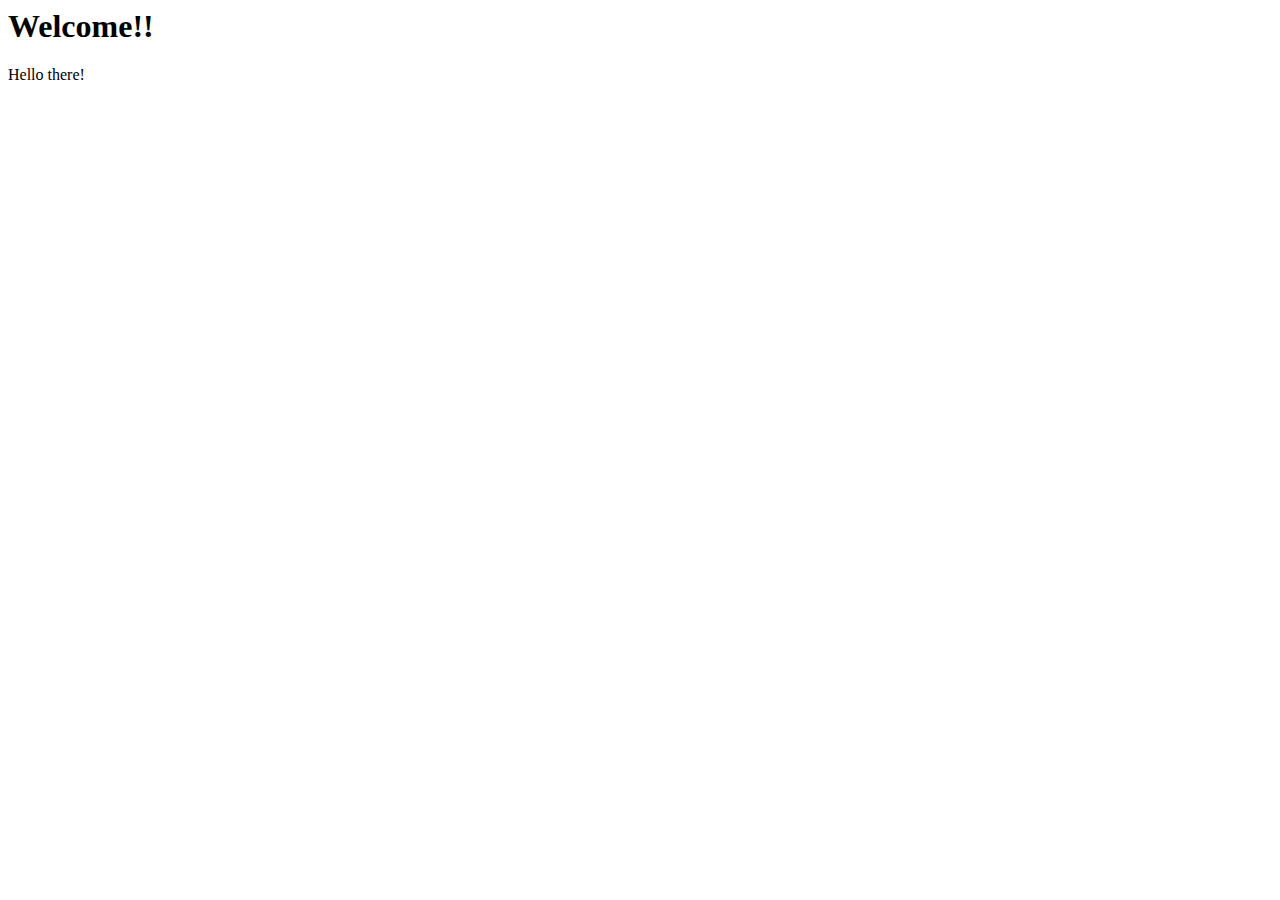
==== index.html @ eb98d60c "test website created, with simple body and head tags" ====
<html>
    
    <!-- this is a comment -->
    
    <head>
    <title> test site </title>
    
    </head>
    
    <body>
    
    <h1>Welcome!!</h1>
    <p>Hello there!</p>
    
    
    
    
    
    
    
    
    
    
    
    
    
    
    
    
    </body>




</html>
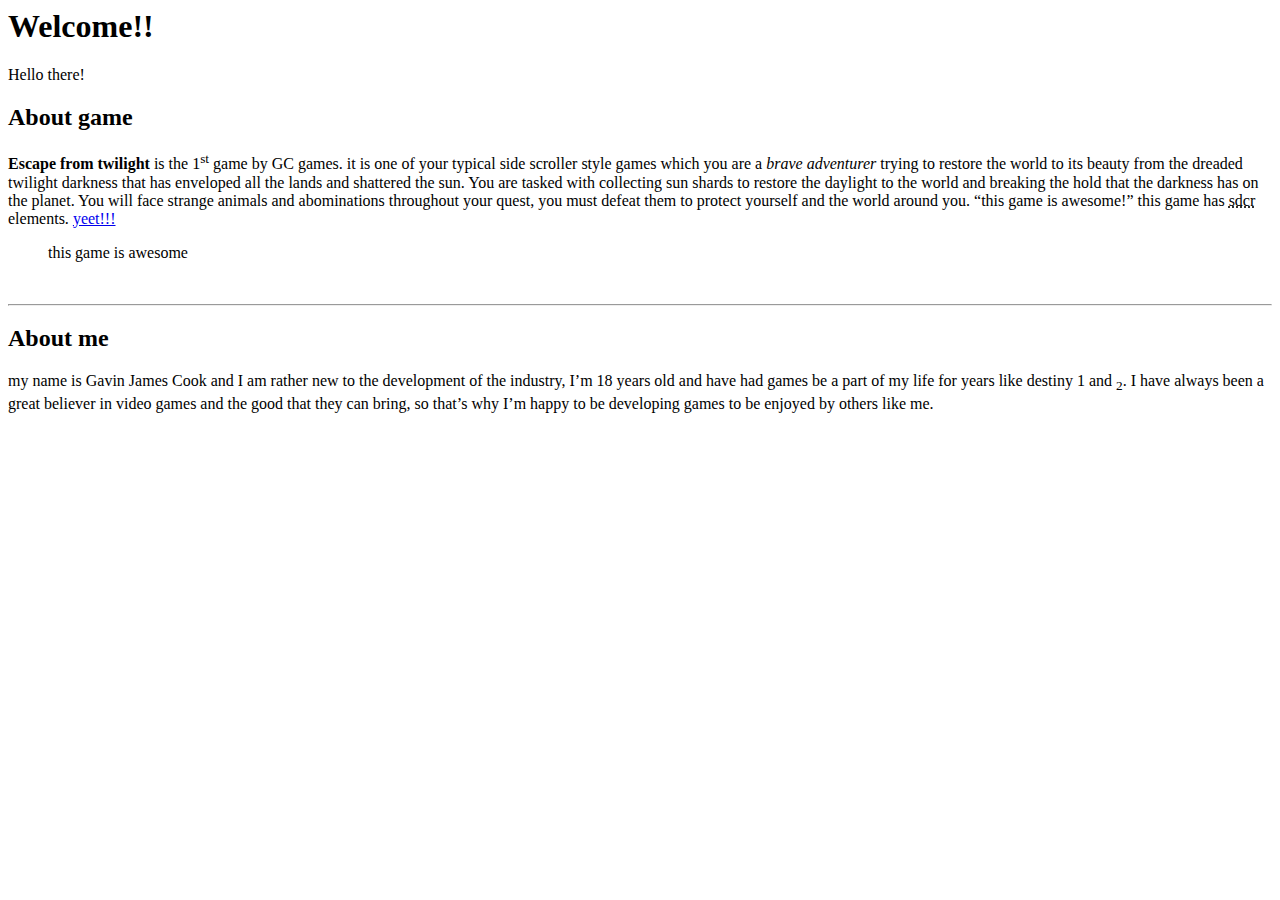
==== commit 27e679e3: "added many basic tags and text to show how they all work" ====
--- a/index.html
+++ b/index.html
@@ -10,26 +10,31 @@
     <body>
     
     <h1>Welcome!!</h1>
+        
+        
     <p>Hello there!</p>
     
-    
-    
-    
-    
-    
-    
-    
-    
-    
-    
-    
-    
-    
-    
-    
+        <h2> About game</h2>
+        
+    <p> <strong>Escape from twilight</strong> is the 1<sup>st</sup> game by GC games. it is one of your typical side scroller style games which you are a <em>brave adventurer</em> trying to restore the world to its beauty from the dreaded twilight darkness that has enveloped all the lands and shattered the sun. You are tasked with collecting sun shards to restore the daylight to the world and breaking the hold that the darkness has on the planet. You will face strange animals and abominations throughout your quest, you must defeat them to protect yourself and the world around you. <q>this game is awesome!</q> this game has <abbr title = "sidescroller">sdcr</abbr> elements. <a href = "index.html">yeet!!!</a></p>
+        
+        <blockquote cite="yourmaw.com">
+        <p> this game is awesome</p>
+            
+        </blockquote>
+        
+        
+        <br />
+        
+        <hr />
+        
+        
+        <h2> About me</h2>
+        
+    <p>my name is Gavin James Cook and I am rather new to the development of the industry, I’m 18 years old and have had games be a part of my life for years like destiny 1 and <sub>2</sub>. I have always been a great believer in video games and the good that they can bring, so that’s why I’m happy to be developing games to be enjoyed by others like me.</p>
+        
+        
+        
     </body>
 
-
-
-
 </html>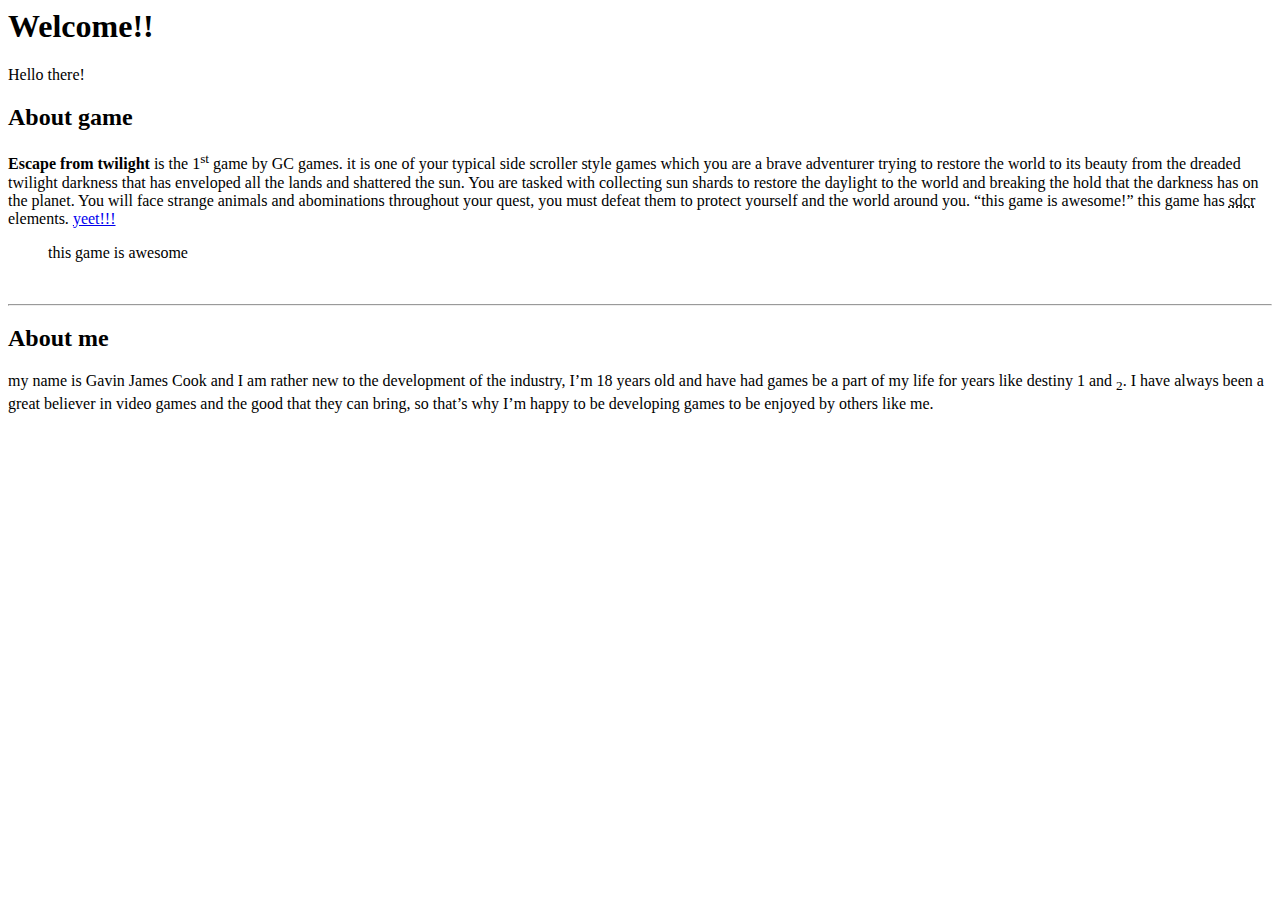
==== commit 1fa74d99: "created external style sheet for websites and changed some code in index" ====
--- a/index.html
+++ b/index.html
@@ -5,18 +5,29 @@
     <head>
     <title> test site </title>
     
+        
+        <link href="css/styles.css" 
+              type="text/css" rel="stylesheet">
+        
     </head>
     
     <body>
     
+        
+        
+        
     <h1>Welcome!!</h1>
+        
+        
+        
+        
         
         
     <p>Hello there!</p>
     
         <h2> About game</h2>
         
-    <p> <strong>Escape from twilight</strong> is the 1<sup>st</sup> game by GC games. it is one of your typical side scroller style games which you are a <em>brave adventurer</em> trying to restore the world to its beauty from the dreaded twilight darkness that has enveloped all the lands and shattered the sun. You are tasked with collecting sun shards to restore the daylight to the world and breaking the hold that the darkness has on the planet. You will face strange animals and abominations throughout your quest, you must defeat them to protect yourself and the world around you. <q>this game is awesome!</q> this game has <abbr title = "sidescroller">sdcr</abbr> elements. <a href = "index.html">yeet!!!</a></p>
+    <p> <strong>Escape from twilight</strong> is the 1<sup>st</sup> game by GC games. it is one of your typical side scroller style games which you are a <span class="character_name">brave adventurer</span> trying to restore the world to its beauty from the dreaded twilight darkness that has enveloped all the lands and shattered the sun. You are tasked with collecting sun shards to restore the daylight to the world and breaking the hold that the darkness has on the planet. You will face strange animals and abominations throughout your quest, you must defeat them to protect yourself and the world around you. <q>this game is awesome!</q> this game has <abbr title = "sidescroller">sdcr</abbr> elements. <a href = "index.html">yeet!!!</a></p>
         
         <blockquote cite="yourmaw.com">
         <p> this game is awesome</p>
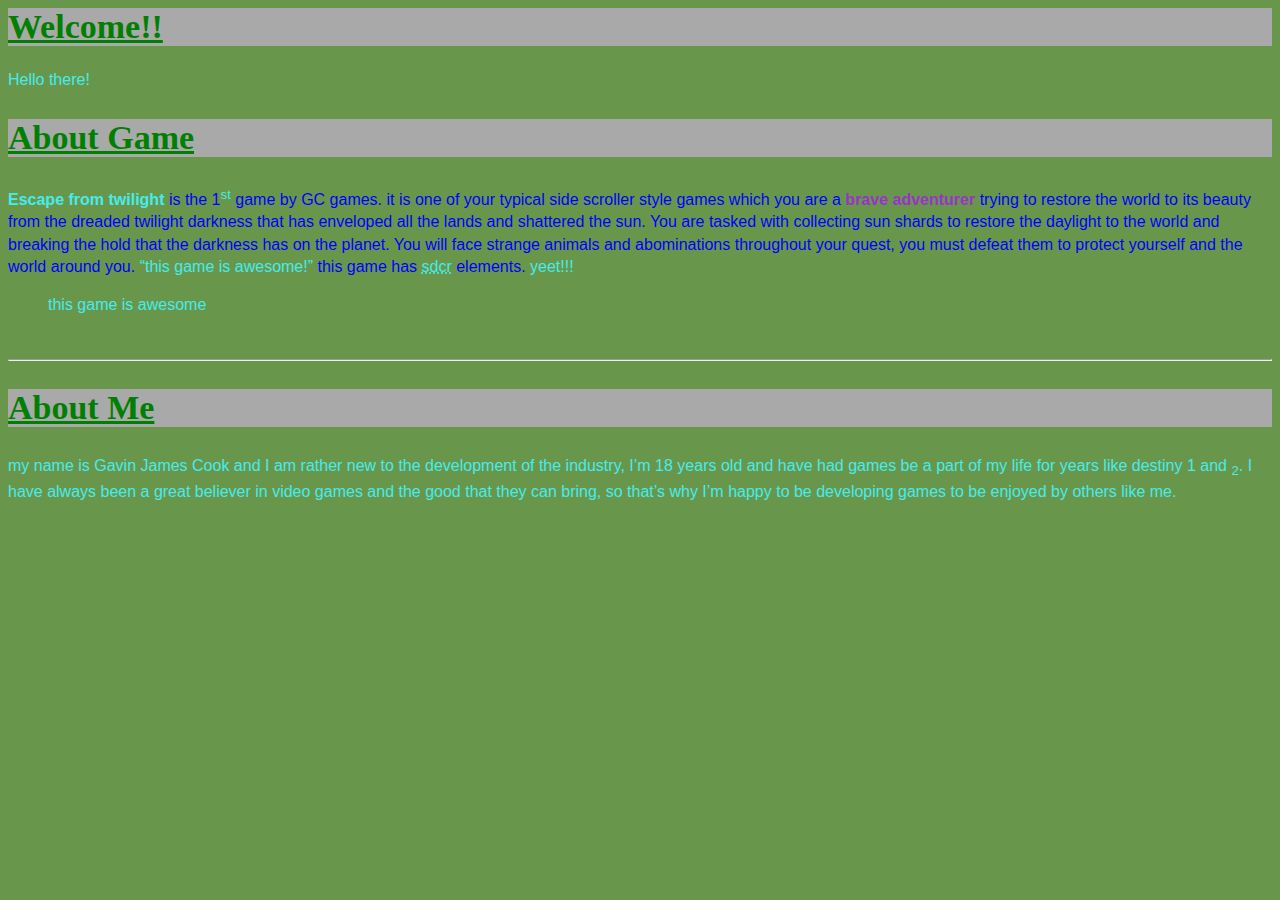
==== commit 7bcfc88b: "Added id tag to signify the first paragraph" ====
--- a/index.html
+++ b/index.html
@@ -27,7 +27,7 @@
     
         <h2> About game</h2>
         
-    <p> <strong>Escape from twilight</strong> is the 1<sup>st</sup> game by GC games. it is one of your typical side scroller style games which you are a <span class="character_name">brave adventurer</span> trying to restore the world to its beauty from the dreaded twilight darkness that has enveloped all the lands and shattered the sun. You are tasked with collecting sun shards to restore the daylight to the world and breaking the hold that the darkness has on the planet. You will face strange animals and abominations throughout your quest, you must defeat them to protect yourself and the world around you. <q>this game is awesome!</q> this game has <abbr title = "sidescroller">sdcr</abbr> elements. <a href = "index.html">yeet!!!</a></p>
+    <p id="first"> <strong>Escape from twilight</strong> is the 1<sup>st</sup> game by GC games. it is one of your typical side scroller style games which you are a <span class="character_name">brave adventurer</span> trying to restore the world to its beauty from the dreaded twilight darkness that has enveloped all the lands and shattered the sun. You are tasked with collecting sun shards to restore the daylight to the world and breaking the hold that the darkness has on the planet. You will face strange animals and abominations throughout your quest, you must defeat them to protect yourself and the world around you. <q>this game is awesome!</q> this game has <abbr title = "sidescroller">sdcr</abbr> elements. <a href = "index.html">yeet!!!</a></p>
         
         <blockquote cite="yourmaw.com">
         <p> this game is awesome</p>
--- a/css/styles.css
+++ b/css/styles.css
@@ -0,0 +1,61 @@
+body {
+    background-color:rgb(104,151,75);
+    
+    font-family: verdana, arial, sans-serif;
+    
+    font-size: 16px;
+    
+    
+}
+
+
+
+* {
+    color: hsl(180,80%,60%);
+}
+
+h1, h2 {
+    font-family:impact, cursive;
+    background-color:darkgrey;
+    color:green;
+    font-size:34px;
+    
+    text-transform: capitalize;
+    
+    text-decoration: underline;
+    
+    
+        
+        
+    
+}
+
+.character_name{
+    
+    color:darkblue;
+    
+    font-weight:bold;
+}
+
+span.character_name {
+    
+    color:darkorchid;
+    
+    
+}
+
+#first{
+    
+    color:blue;
+}
+
+
+a {
+    
+    text-decoration:none;
+}
+
+p {
+    line-height: 1.4;
+    text-align: left;
+}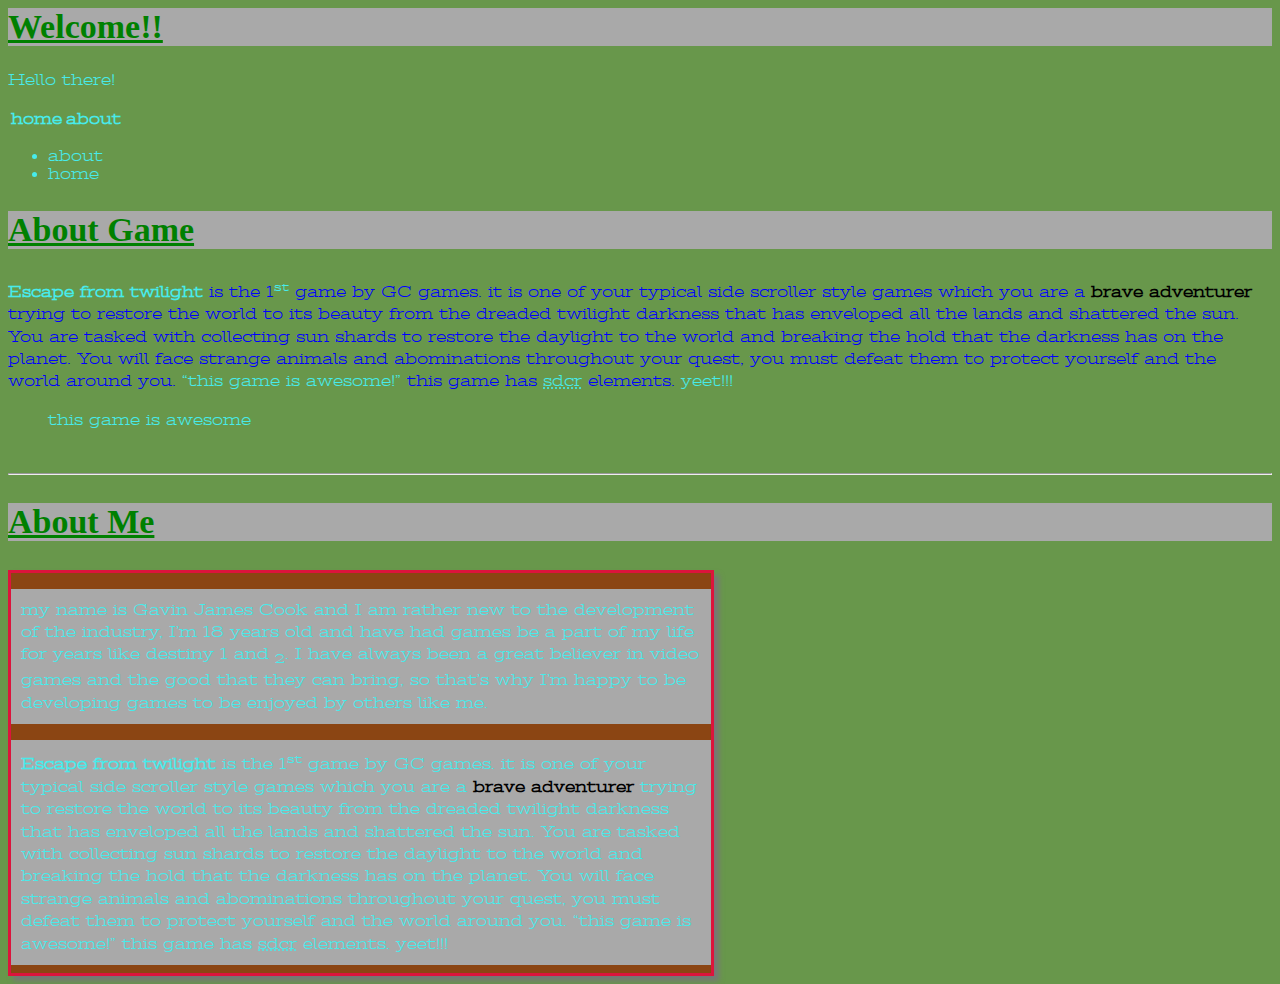
==== commit 9d214cc8: "added many css stuff, added fonts utilising fontsquirrel etc" ====
--- a/index.html
+++ b/index.html
@@ -5,6 +5,9 @@
     <head>
     <title> test site </title>
     
+        <link href="fonts/webfontkit-20211201-042002/stylesheet.css" 
+              type="text/css" rel="stylesheet">
+        
         
         <link href="css/styles.css" 
               type="text/css" rel="stylesheet">
@@ -25,6 +28,30 @@
         
     <p>Hello there!</p>
     
+        
+        <table>
+        
+            <tr> 
+                <th>home</th>
+                <th>about</th>
+            
+            
+            </tr>
+            
+            
+        
+        
+        </table>
+        
+        <ul>
+        
+        <li>about</li>
+            
+            <li>home</li>
+        
+        </ul>
+        
+        
         <h2> About game</h2>
         
     <p id="first"> <strong>Escape from twilight</strong> is the 1<sup>st</sup> game by GC games. it is one of your typical side scroller style games which you are a <span class="character_name">brave adventurer</span> trying to restore the world to its beauty from the dreaded twilight darkness that has enveloped all the lands and shattered the sun. You are tasked with collecting sun shards to restore the daylight to the world and breaking the hold that the darkness has on the planet. You will face strange animals and abominations throughout your quest, you must defeat them to protect yourself and the world around you. <q>this game is awesome!</q> this game has <abbr title = "sidescroller">sdcr</abbr> elements. <a href = "index.html">yeet!!!</a></p>
@@ -42,9 +69,15 @@
         
         <h2> About me</h2>
         
-    <p>my name is Gavin James Cook and I am rather new to the development of the industry, I’m 18 years old and have had games be a part of my life for years like destiny 1 and <sub>2</sub>. I have always been a great believer in video games and the good that they can bring, so that’s why I’m happy to be developing games to be enjoyed by others like me.</p>
+        
+        <div id="divbox">
+        
+    <p class="pClass">my name is Gavin James Cook and I am rather new to the development of the industry, I’m 18 years old and have had games be a part of my life for years like destiny 1 and <sub>2</sub>. I have always been a great believer in video games and the good that they can bring, so that’s why I’m happy to be developing games to be enjoyed by others like me.</p>
         
         
+        <p class="pClass"> <strong>Escape from twilight</strong> is the 1<sup>st</sup> game by GC games. it is one of your typical side scroller style games which you are a <span class="character_name">brave adventurer</span> trying to restore the world to its beauty from the dreaded twilight darkness that has enveloped all the lands and shattered the sun. You are tasked with collecting sun shards to restore the daylight to the world and breaking the hold that the darkness has on the planet. You will face strange animals and abominations throughout your quest, you must defeat them to protect yourself and the world around you. <q>this game is awesome!</q> this game has <abbr title = "sidescroller">sdcr</abbr> elements. <a href = "index.html">yeet!!!</a></p>
+        
+        </div>
         
     </body>
 
--- a/fonts/webfontkit-20211201-042002/stylesheet.css
+++ b/fonts/webfontkit-20211201-042002/stylesheet.css
@@ -0,0 +1,12 @@
+/*! Generated by Font Squirrel (https://www.fontsquirrel.com) on December 1, 2021 */
+
+
+
+@font-face {
+    font-family: 'stint_ultra_expandedregular';
+    src: url('stintultraexpanded-regular-webfont.woff2') format('woff2'),
+         url('stintultraexpanded-regular-webfont.woff') format('woff');
+    font-weight: normal;
+    font-style: normal;
+
+}--- a/css/styles.css
+++ b/css/styles.css
@@ -1,7 +1,7 @@
 body {
     background-color:rgb(104,151,75);
     
-    font-family: verdana, arial, sans-serif;
+    font-family:stint_ultra_expandedregular;
     
     font-size: 16px;
     
@@ -39,7 +39,7 @@
 
 span.character_name {
     
-    color:darkorchid;
+    color:black;
     
     
 }
@@ -58,4 +58,34 @@
 p {
     line-height: 1.4;
     text-align: left;
+}
+
+
+
+#divbox {
+    
+    width:700px;
+    height:400px;
+    
+    border-radius: 1000;
+
+    border-style: solid;
+    
+    border-color: crimson;
+    
+    
+    box-shadow: 5px 5px 5px #777777;
+    
+    background-color: saddlebrown;
+}
+    
+
+
+.pClass {
+    
+    background-color: darkgrey;
+    
+    padding: 10px;
+        
+        
 }